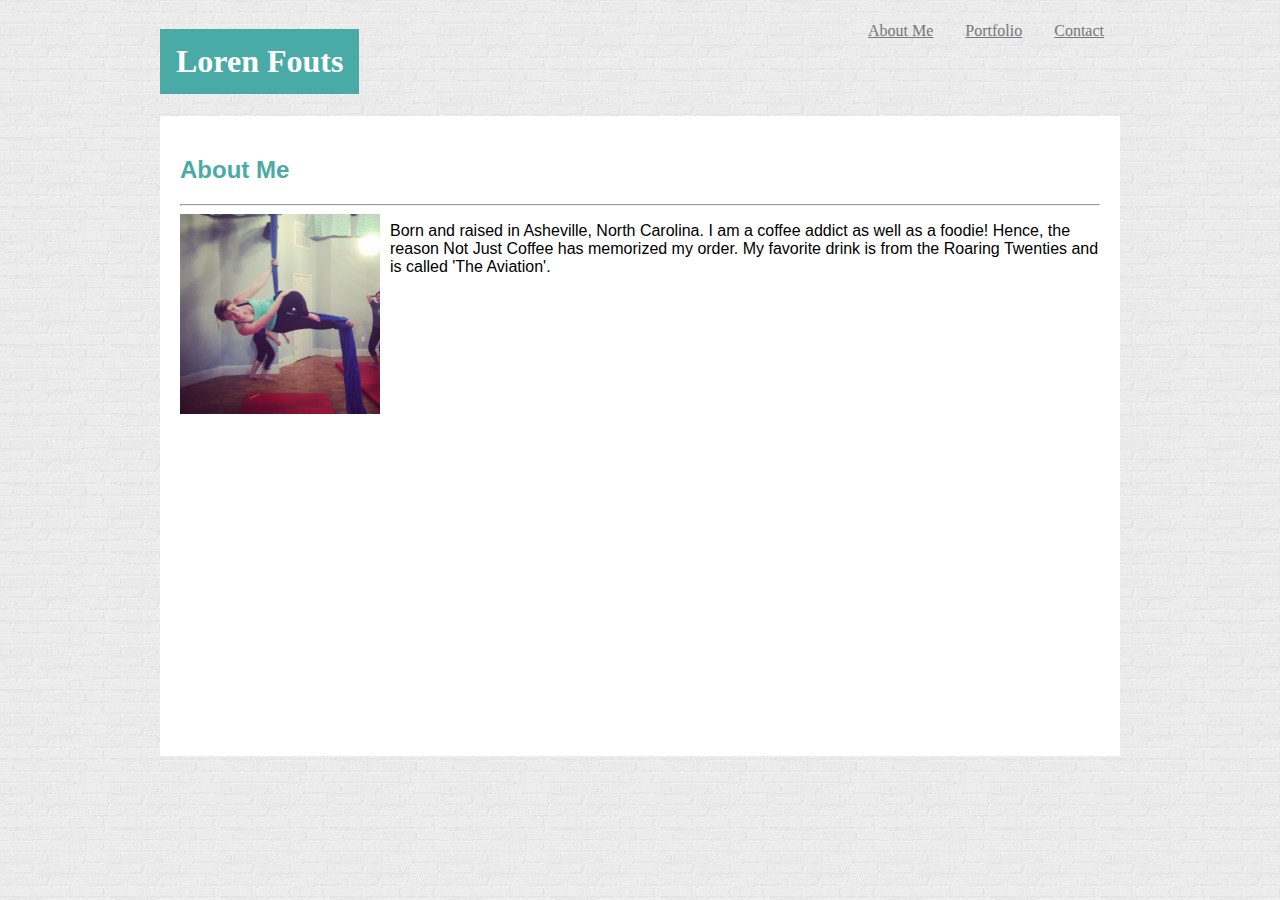
==== index.html @ 92f4e094 "updated version" ====
<!DOCTYPE <!DOCTYPE html>
<html>
<head>
    <meta charset="utf-8" />
    <meta http-equiv="X-UA-Compatible" content="IE=edge">
    <title>Basic Portfolio</title>
    <meta name="viewport" content="width=device-width, initial-scale=1">
    <script src="main.js"></script>
    <link rel="stylesheet" type="text/css" href="assets/css/style.css">
</head>
<body>

    <div class="portfolio_bar">
        <h1>Loren Fouts</h1>
        <div class="topnav">
            <a class="active" href="index.html">About Me</a>
            <a href="portfolio.html">Portfolio</a>
            <a href="contact.html">Contact</a>
        </div>
    </div>






    <div class="container">
        <h2>About Me</h2>
        <hr />



    <img class="me" src="assets/images/silks.jpg" alt="me" width="200" height="200">

    <p>
        Born and raised in Asheville, North Carolina.  I am a coffee addict as well as a foodie!
        Hence, the reason Not Just Coffee has memorized my order.  My favorite drink is from the Roaring Twenties and is called 'The Aviation'.

    </p>

</div>



</body>
</html>
---- assets/css/style.css ----
body {
    background-image: url(../images/brickwall.png);
    width: 960px;
    margin-left: auto;
    margin-right: auto;

}
.portfolio_bar {
  display: flex;
  justify-content:space-between;
  font-family: 'Georgia', Times, 'Times New Roman', serif;


}

h1 {
  background-color: #4aaaa5;
  color: white;
  padding: 14px 16px;


}

h2 {
  color: #4aaaa5;
}

img.me {
  float: left;
  margin-right: 10px;
}

.topnav {
  overflow: hidden;


}


.icon {
  position: relative;
  float: left;
  margin: 5px;
}
h3 {
  position: absolute;
  top: 145px;
  width: 180px;
  padding: 10px;
  color: white;
  background-color: #4aaaa5;


}

.topnav a {
  float: left;
  color: #777777;
  text-align: center;
  padding: 14px 16px;
}

.topnav a:hover {
  background-color: #ddd;
  color: black;
}

div.container {
  padding: 20px;
  background-color: white;
  font-family: arial, 'Helvetica Neue', Helvetica, sans-serif;
  height: 600px;
}
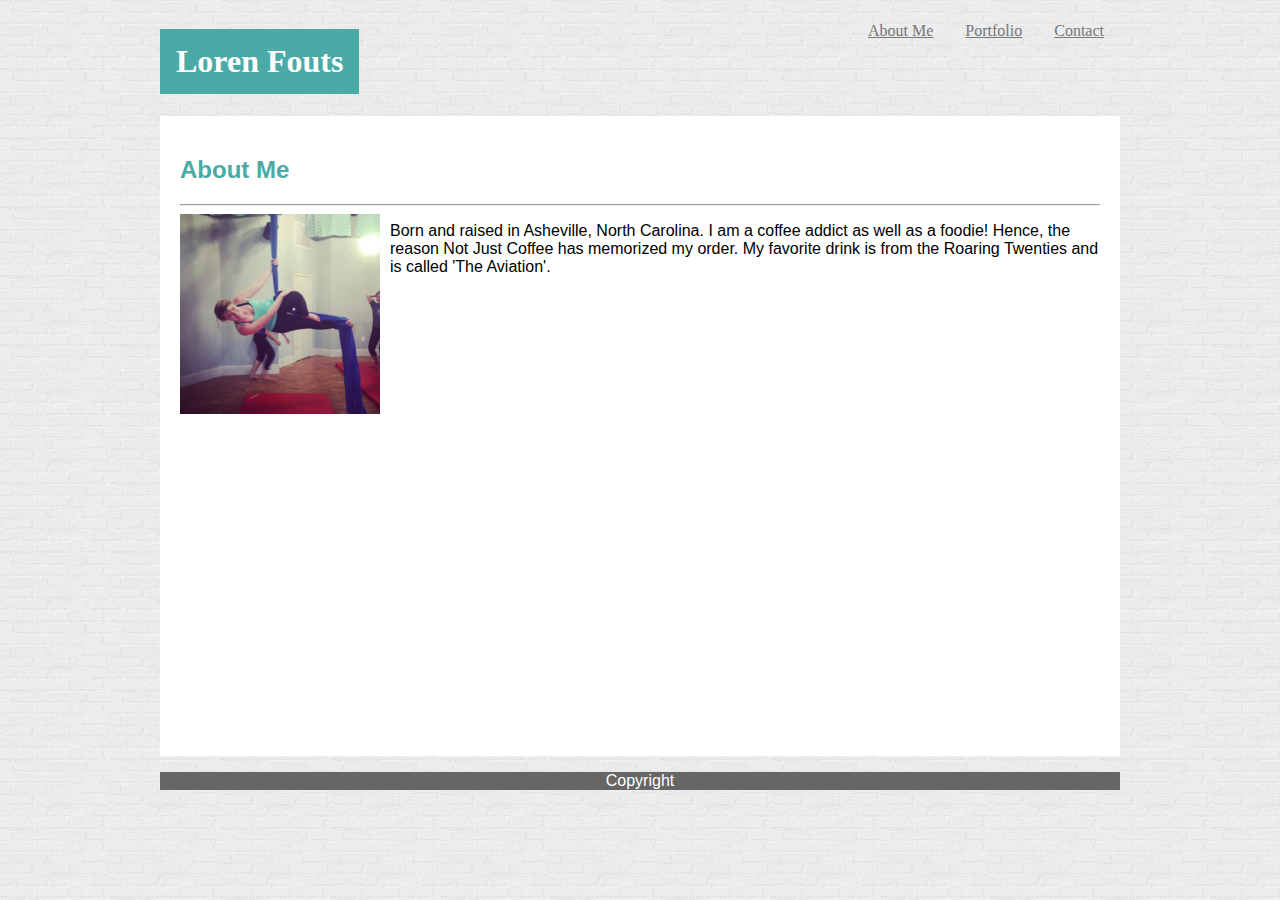
==== commit 4b41b670: "changed headers" ====
--- a/index.html
+++ b/index.html
@@ -39,6 +39,9 @@
     </p>
 
 </div>
+<div class="footer">
+    <p>Copyright</p>
+  </div>
 
 
 
--- a/assets/css/style.css
+++ b/assets/css/style.css
@@ -50,7 +50,6 @@
   color: white;
   background-color: #4aaaa5;
 
-
 }
 
 .topnav a {
@@ -71,3 +70,34 @@
   font-family: arial, 'Helvetica Neue', Helvetica, sans-serif;
   height: 600px;
 }
+
+div.container_two {
+  font-family: arial, 'Helvetica Neue', Helvetica, sans-serif;
+
+}
+
+input[type=text], select, textarea {
+    width: 100%;
+    padding: 12px;
+    border: 1px solid #ccc;
+    border-radius: 4px;
+    box-sizing: border-box;
+    margin-top: 6px;
+    margin-bottom: 16px;
+    resize: vertical;
+}
+
+input[type=submit]:hover {
+  background-color: #ddd;
+
+}
+.footer {
+  width: 100%
+  position:fixed;
+  background-color: #666666;
+  color: white;
+  text-align: center;
+  border-top: #4aaaa5;
+  font-family: arial, 'Helvetica Neue', Helvetica, sans-serif;
+
+}
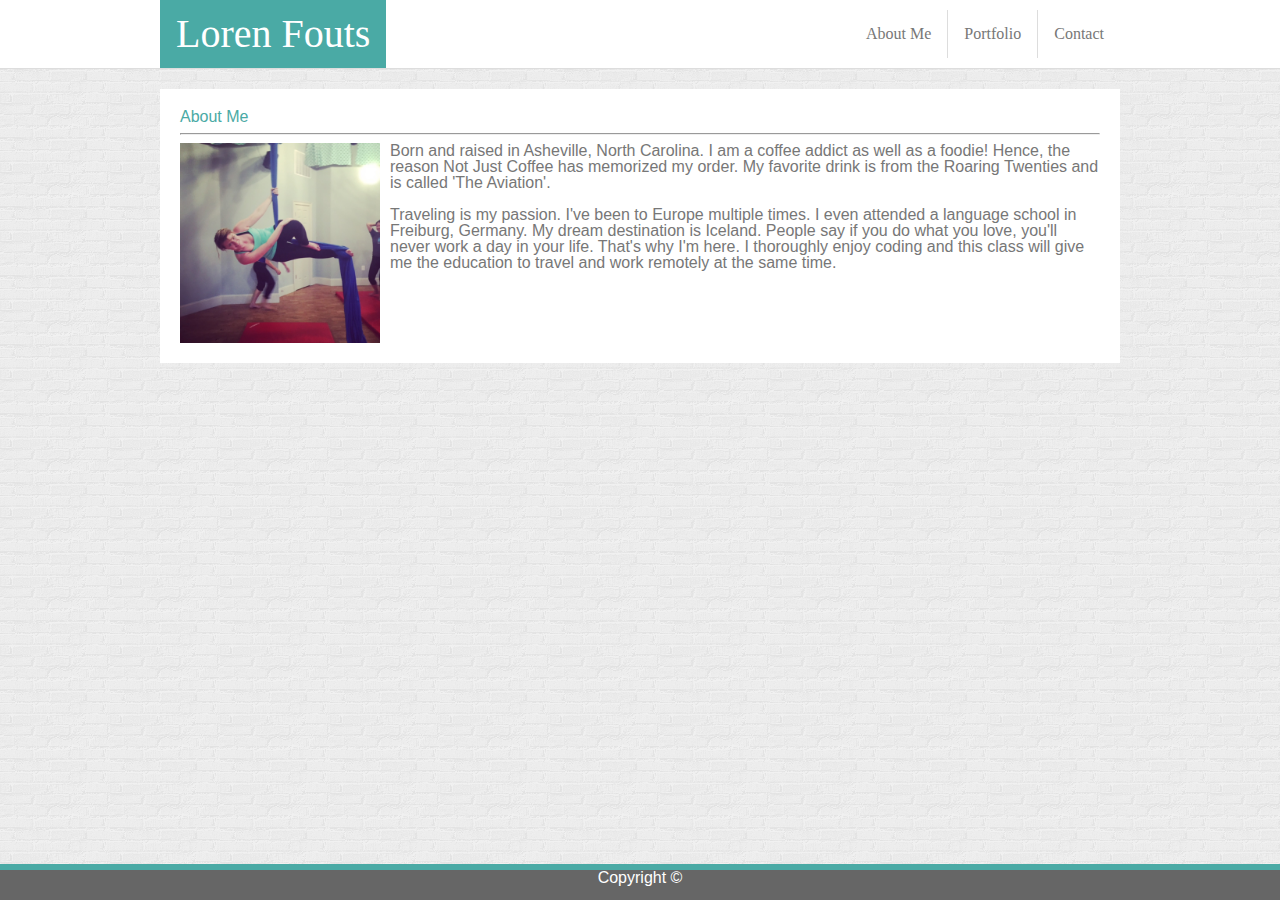
==== commit baa7c198: "added spacing and footer" ====
--- a/index.html
+++ b/index.html
@@ -1,49 +1,61 @@
 <!DOCTYPE <!DOCTYPE html>
 <html>
+
 <head>
-    <meta charset="utf-8" />
-    <meta http-equiv="X-UA-Compatible" content="IE=edge">
-    <title>Basic Portfolio</title>
-    <meta name="viewport" content="width=device-width, initial-scale=1">
-    <script src="main.js"></script>
-    <link rel="stylesheet" type="text/css" href="assets/css/style.css">
+  <meta charset="utf-8" />
+  <meta http-equiv="X-UA-Compatible" content="IE=edge">
+  <title>Basic Portfolio</title>
+  <meta name="viewport" content="width=device-width, initial-scale=1">
+  <script src="main.js"></script>
+  <link rel="stylesheet" type="text/css" href="assets/css/reset.css">
+  <link rel="stylesheet" type="text/css" href="assets/css/style.css">
 </head>
+
 <body>
+  <div class="header">
 
     <div class="portfolio_bar">
-        <h1>Loren Fouts</h1>
-        <div class="topnav">
-            <a class="active" href="index.html">About Me</a>
-            <a href="portfolio.html">Portfolio</a>
-            <a href="contact.html">Contact</a>
-        </div>
+      <h1>Loren Fouts</h1>
+      <div class="topnav">
+        <a class="active" href="index.html">About Me</a>
+        <a href="portfolio.html">Portfolio</a>
+        <a href="contact.html">Contact</a>
+      </div>
     </div>
+  </div>
+
+  <div class="content">
+
+
+    <div class="container">
+      <h2>About Me</h2>
+      <hr />
+
+
+
+      <img class="me" src="assets/images/silks.jpg" alt="me" width="200" height="200">
+
+      <p>
+        Born and raised in Asheville, North Carolina. I am a coffee addict as well as a foodie! Hence, the reason Not Just Coffee has memorized my order.
+        My favorite drink is from the Roaring Twenties and is called 'The Aviation'.
+      </p>
+      <br />
+      <p>
+        Traveling is my passion.  I've been to Europe multiple times.  I even attended a language school in Freiburg, Germany. My dream destination is Iceland.
+        People say if you do what you love, you'll never work a day in your life. That's why I'm here.
+        I thoroughly enjoy coding and this class will give me the education to travel and work remotely at the same time.
+      </p>
+
+    </div>
+  </div>
+
+  <div class="footer">
+    <p>Copyright &copy;</p>
+  </div>
 
 
 
 
+</body>
 
-
-    <div class="container">
-        <h2>About Me</h2>
-        <hr />
-
-
-
-    <img class="me" src="assets/images/silks.jpg" alt="me" width="200" height="200">
-
-    <p>
-        Born and raised in Asheville, North Carolina.  I am a coffee addict as well as a foodie!
-        Hence, the reason Not Just Coffee has memorized my order.  My favorite drink is from the Roaring Twenties and is called 'The Aviation'.
-
-    </p>
-
-</div>
-<div class="footer">
-    <p>Copyright</p>
-  </div>
-
-
-
-</body>
 </html>
--- a/assets/css/style.css
+++ b/assets/css/style.css
@@ -1,24 +1,39 @@
 body {
-    background-image: url(../images/brickwall.png);
-    width: 960px;
-    margin-left: auto;
-    margin-right: auto;
+  background-image: url(../images/brickwall.png);
+  color: #777777;
+  width: 100%;
+  position: relative;
+}
+
+.content {
+  width: 960px;
+  margin-left: auto;
+  margin-right: auto;
+  padding-bottom: 36px;
 
 }
+
+.header {
+  background-color: white;
+  border-bottom: solid 1px #dddddd;
+}
+
 .portfolio_bar {
   display: flex;
-  justify-content:space-between;
+  justify-content: space-between;
   font-family: 'Georgia', Times, 'Times New Roman', serif;
-
-
+  width: 960px;
+  margin-left: auto;
+  margin-right: auto;
+  background-color: white;
+  text-decoration: none;
 }
 
 h1 {
   background-color: #4aaaa5;
   color: white;
   padding: 14px 16px;
-
-
+  font-size: 40px;
 }
 
 h2 {
@@ -32,16 +47,21 @@
 
 .topnav {
   overflow: hidden;
-
-
 }
-
 
 .icon {
   position: relative;
   float: left;
   margin: 5px;
+  font-size: 15px;
+  text-align: center;
+
 }
+
+.icon:hover {
+  opacity: .5;
+}
+
 h3 {
   position: absolute;
   top: 145px;
@@ -49,7 +69,6 @@
   padding: 10px;
   color: white;
   background-color: #4aaaa5;
-
 }
 
 .topnav a {
@@ -57,6 +76,16 @@
   color: #777777;
   text-align: center;
   padding: 14px 16px;
+  text-decoration: none;
+  height: 20px;
+  line-height: 20px;
+  margin-top: 10px;
+  margin-bottom: 10px;
+  border-right: 1px solid #dddddd;
+
+}
+.topnav a:last-child{
+  border-right: none;
 }
 
 .topnav a:hover {
@@ -65,39 +94,41 @@
 }
 
 div.container {
+  margin-top: 20px;
   padding: 20px;
   background-color: white;
   font-family: arial, 'Helvetica Neue', Helvetica, sans-serif;
-  height: 600px;
+  overflow: auto;
+
 }
 
 div.container_two {
   font-family: arial, 'Helvetica Neue', Helvetica, sans-serif;
-
 }
 
 input[type=text], select, textarea {
-    width: 100%;
-    padding: 12px;
-    border: 1px solid #ccc;
-    border-radius: 4px;
-    box-sizing: border-box;
-    margin-top: 6px;
-    margin-bottom: 16px;
-    resize: vertical;
+  width: 100%;
+  padding: 12px;
+  border: 1px solid #ccc;
+  border-radius: 4px;
+  box-sizing: border-box;
+  margin-top: 6px;
+  margin-bottom: 16px;
+  resize: vertical;
 }
 
 input[type=submit]:hover {
   background-color: #ddd;
+}
 
-}
 .footer {
-  width: 100%
-  position:fixed;
+  position: absolute;
+  bottom: 0px;
+  width: 100%;
+  height: 30px;
   background-color: #666666;
   color: white;
   text-align: center;
-  border-top: #4aaaa5;
+  border-top: solid 6px #4aaaa5;
   font-family: arial, 'Helvetica Neue', Helvetica, sans-serif;
-
 }
